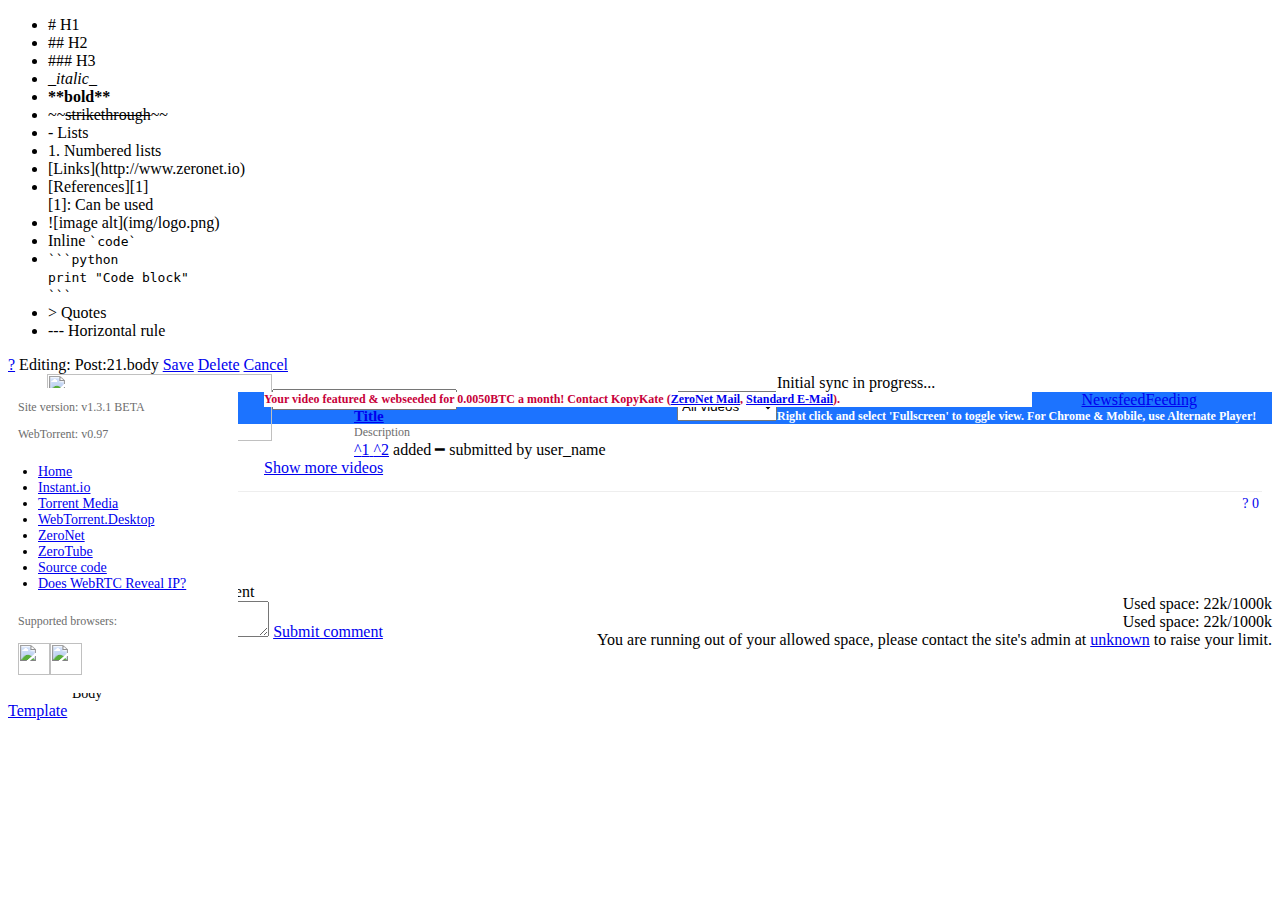
==== index.html @ a63adf34 "Add files via upload" ====
<!DOCTYPE html>
<html>

<head>
    <title></title>
    <meta charset="utf-8">
    <meta content="text/html; charset=utf-8" http-equiv="content-type">
    <meta content="width=device-width" name="viewport">
    <link href="css/all.css?version=5.2055" rel="stylesheet">
    <link href="css/base.css?version=6" rel="stylesheet">
    <link href="css/player.css?version=8.6" rel="stylesheet">
    <base href="" id="base" target="_top">
    <script>
        setTimeout(function() {
                base.href = document.location.href.replace("/media", "").replace("index.html", "").replace(/([&?])wrapper=False/, "$1").replace(/&$/, "").replace(/[&?]wrapper_nonce=[A-Za-z0-9]+/, "") // Fix urls
            }, 100) // 100ms later, to workaround double js download in chrome
    </script>
    <style>
        .leftmenu ul {
            list-style-image: url('img/menu-ico3.jpg');
        }
        @media all and (max-width: 1100px) {
            .icon-upload {
                display: none !important;
            }
            .feed_icon {
                display: none !important;
            }
            .top-menu {
                display: none !important;
            }
        }
        @media all and (max-width: 800px) {
            .leftmenu {
                width: 0% !important;
                margin-right: 0px;
                display: none !important;
            }
            .feature_notice {
                display: none !important;
            }
            .feed_icon {
                display: none !important;
            }
            .icon-upload {
                display: none !important;
            }
            .pc-logo {
                display: none !important;
            }
            .search-bar {
                width: 300px !important;
            }
            .toggle-menu {
                display: none !important;
            }
            .mobile-logo {
                display: block !important;
            }
            .video_container {
                margin-left: 0px !important;
                width: 100% !important;
            }
            #output video {
                width: 480px;
                height: 270px;
            }
            .player-output {
                width: 480px;
                height: 270px !important;
            }
            .center {
                max-width: 480px !important;
            }
            .video-information {
                height: 32px !important;
            }
            .screen-warning {
                height: 48px !important;
            }
	    .icon-x {
	    	margin-top: -7.5px;
	    }
        }
        @media all and (max-width: 500px) {
            .search-bar {
                width: 175px !important;
            }
            .search-menu {
                display: none !important;
            }
            .video-information {
                height: 32px !important;
            }
            .screen-warning {
                height: 48px !important;
            }
            .center {
                max-width: 320px !important;
            }
            #output video {
                width: 320px;
                height: 180px;
            }
            .player-output {
                width: 320px;
                height: 180px !important;
            }
	    .icon-x {
	    	margin-top: -7.5px;
	    }
        }
    </style>
</head>

<body>

    <!-- editbar -->

    <div class="editbg"></div>
    <div class="editbar bottombar">
        <ul class="markdown-help">
            <li># H1</li>
            <li>## H2</li>
            <li>### H3</li>
            <li><i>_italic_</i>
            </li>
            <li><b>**bold**</b>
            </li>
            <li>~~<s>strikethrough</s>~~</li>
            <li>- Lists</li>
            <li>1. Numbered lists</li>
            <li>[Links](http://www.zeronet.io)</li>
            <li>[References][1]
                <br> [1]: Can be used</li>
            <li>![image alt](img/logo.png)</li>
            <li>Inline <code>`code`</code>
            </li>
            <li><code>```python<br>
      print "Code block"<br>
      ```</code>
            </li>
            <li>&gt; Quotes</li>
            <li>--- Horizontal rule</li>
        </ul><a class="icon-help" href="#Markdown+help">?</a> Editing: <span class="object">Post:21.body</span> <a class="button save" href="#Save">Save</a> <a class="button button-delete button-outline delete" href="#Delete">Delete</a> <a class="cancel" href="#Cancel">Cancel</a>
    </div>
    <!-- EOF editbar -->

    <!-- Head with menu links -->

    <div class="topmenu">

        <!-- TOGGLE MENU -->

        <a class="toggle-menu" href="#" onclick="showhide()" style="float: left; margin-top: 22px; margin-left: 15px"><img src="img/menu-ico4.jpg" style="opacity: 0.5; width: 24px; height: 24px">
        </a>

        <!-- LOGO -->

        <a href="?Home"><img class="pc-logo" src="img/logo.png" style="float: left; width: 225px; height: 67px;">
        </a>

        <!-- LOGO (MOBILE) -->

        <a href="?Home"><img class="mobile-logo" src="img/mobile-kitty.jpg" style="display: none; float: left; height: 50px; margin-right: 5px; margin-top: 8px">
        </a>

        <!-- SEARCH BAR -->

        <div class="search-bar" id="searchbar" style="float: left; margin-top: 15px; width: 400px">
            <div>
                <input class="text" id="torrent_search" placeholder="Search" type="text">
            </div>
        </div>

        <!-- SEARCH CATEGORY -->

        <div class="search-menu" id="searchmenu" style="float: left; margin-top: 17px; margin-left: 5px">
            <select id="torrent_search_category" name="search_category" style="width:100px; height:30px;">
                <option id="all" value="all">
                    All videos
                </option>
                <option id="movies" value="movies">
                    Movies
                </option>
                <option id="tv" value="tv">
                    TV
                </option>
                <option id="music" value="music">
                    Music
                </option>
                <option id="others" value="others">
                    Others
                </option>
            </select>
        </div>

        <!-- UPLOAD BUTTON -->

        <div class="feed_icon" style="float: right; margin-right: 75px; margin-top: 17px">
            <a class="feed-follow feed-follow-list" href="#Follow"><span class=
      'text-follow'>Newsfeed</span><span class='text-following'>Feeding</span>
      <div class="icon-feed"></div></a>
        </div>
        <a href="./upload/" target="_top">
            <div class="icon-upload" id="uploadbutton" style="float: right; margin-right: 75px; margin-top: 20px"></div>
        </a>

        <!-- TOP MENU -->

        <div class="top-menu" id="altmenu" style="float: left; margin-top: 24px; display: none">
            <a href="./">Home</a> &middot; <a href="./upload/" target="_top">Upload</a> &middot; <a href="https://instant.io/" target="_top">Instant.io</a> &middot; <a href="https://github.com/FaCuZ/torrentmedia" target="_top">Torrent Media</a> &middot; <a href="https://webtorrent.io/desktop">WebTorrent.Desktop</a> &middot; <a href="https://zeronet.io/">ZeroNet</a> &middot; <a href="http://127.0.0.1:43110/1FUQPLXHimgCvYHH7v3bJXspJ7bMBUXcEb/">ZeroTube</a> &middot; <a href="https://github.com/kopy-kate/kopy-kate">Source code</a> &middot; <a href="https://webtorrent.io/faq">Does WebRTC Reveal IP?</a> &middot;
        </div>
    </div>

    <!-- Head -->
    <!-- EOF Head -->

    <div class="message-big">
        Initial sync in progress...
    </div>

    <!-- Page: Main -->

    <div class="topics-list">

        <!-- LEFT MENU -->

        <div class="leftmenu" id="leftmenu" style="display: block; background-color: #ffffff; position: absolute; margin-right: 10px; width: 18%; margin-top: -4px">
            <div style="margin: 10px; font-size: 14px">
                <p style="color: #6d6d6d; font-size: 12px">Site version: v1.3.1 BETA</p>
                <p style="color: #6d6d6d; font-size: 12px">WebTorrent: v0.97</p>
                <ul style="margin: 10px; padding: 10px">
                    <li><a href="./">Home</a>
                    </li>
                    <li><a href="https://instant.io/" target="_top">Instant.io</a>
                    </li>
                    <li><a href="https://github.com/FaCuZ/torrentmedia" target="_top">Torrent Media</a>
                    </li>
                    <li><a href="https://webtorrent.io/desktop">WebTorrent.Desktop</a>
                    </li>
                    <li><a href="https://zeronet.io/">ZeroNet</a>
                    </li>
                    <li><a href="http://127.0.0.1:43110/1FUQPLXHimgCvYHH7v3bJXspJ7bMBUXcEb/">ZeroTube</a>
                    </li>
                    <li><a href="https://github.com/kopy-kate/kopy-kate">Source code</a>
                    </li>
                    <li><a href="https://webtorrent.io/faq">Does WebRTC Reveal IP?</a>
                    </li>
                </ul>
                <p style="color: #6d6d6d; font-size: 12px">Supported browsers:</p>
                <p><img src="img/firefox-symbol.png" style="width: 32px; height: 32px"><img src="img/chrome-symbol.png" style="width: 32px; height: 32px">
                </p>
            </div>
        </div>

        <!-- VIDEO LIST CONTAINER -->

        <div class="video_container" style="position: absolute; width: 60%; min-width: 300px; margin-left: 20%">

            <div class="topics-loading" style="display: none">
                <img src="img/loading.gif">Loading...
            </div>
            <div class="topics">
                <div class="feature_notice" style="background-color: #ffffff; color: #C70039; font-size: 12px; margin-bottom: 10px">
                    <b>Your video featured & webseeded for 0.0050BTC a month! Contact KopyKate (<a href=
          "http://127.0.0.1:43110/Mail.ZeroNetwork.bit/?to=kopykate">ZeroNet Mail</a>, <a href=
          "mailto:kopykate@protonmail.com?subject=Would%20you%20be%20happy%20to%20feature%20my%20video?">
          Standard E-Mail</a>).</b>
                </div>

                <!-- Template: Topic -->

                <div class="topic template">
                    <a class="image nolink" href="#">
                        <div class="icon icon-topic-chat" style="margin-top: -9.5px;"></div>
                    </a>
                    <div style="margin-left: 90px">
                        <div class="title" style="font-weight: bold; font-size: 15px">
                            <a class="title-link" href="#">Title</a>
                        </div>
                        <div class="body" style="font-size: 12px; color: #6d6d6d;">
                            Description
                        </div>
                        <a class="link" href="#">
                            <div class="icon icon-link"></div><span class="link-url"></span>
                        </a>
                        <div class="info">
                            <a class="score" href="#Upvote"><span class="score-inactive"><span class=
              "icon-up">^</span><span class="score-num">1</span></span> <span class=
              "score-active"><span class="icon-up">^</span><span class=
              "score-num">2</span></span></a>
                            <a class="comment-num" href="#"></a> <span class="added">added</span> &#9473; submitted by <span class="user_name">user_name</span>
                        </div>
                    </div>
                </div>

                <!-- EOF Template: Topic main -->

            </div><a class="topics-more" href="#More">Show more videos</a>
        </div>
    </div>

    <!-- EOF Page: Main -->

    <!-- Page: Topic -->

    <div class="center topics-full">

        <div class="player-output" id="output" style="height: 437px; margin-left: auto; margin-right: auto; color: #fff; background-color: #000; display: none">
            <div id="loadingspan" style="color: #fff; padding: 10px;">
                Waiting for peers... (For new torrents, this can take up to 30-60 seconds!)
            </div>
            <div id="progressBar"></div>

            <!-- The video player will be added here -->

        </div>

<div id="warning-message" class="screen-warning" style="background-color: #1c73ff; color: white; font-size: 12px">
                <div style="height: 16px; padding: 8px 8px">
                    <div style="float: left"><b>Right click and select 'Fullscreen' to toggle view. For Chrome & Mobile, use Alternate
                Player!</b>
                    </div>
                    <a href="#" onclick="showhideMessage()">
                        <div class="icon-x" style="float: right; margin-right: 8px"></div>
                    </a>
                </div>
            </div>

        <div class="topic topic-full" style="padding-left: 0px; padding: 0px 0px; margin-bottom: 5px; margin-top: 5px">

            <div class="statsbar" id="statsbar" style="margin-top: 5px; margin-left: 5px; display: none">
                <div id="status">
                    <div style="color: #6d6d6d">
                        <b>Down:</b> <span id="downloadSpeed">0 b/s</span> <b>Up:</b> <span id="uploadSpeed">0 b/s</span> <b>Peers:</b> <span class="show-leech"></span>
                        <span class="show-seed"></span> <span id="numPeers">0</span> <b>Total:</b>
                        <span id="downloaded">0</span> / <span id="total"></span> <span id="remaining">0</span>
                        <br>
                    </div>
                </div>
            </div>

            <div style="margin-left: 10px; margin-top: 10px; margin-right: 10px; margin-bottom: 10px">


                <!-- Player container -->

                <div class="player-container">

                    <!-- Video player! -->

                    <div id="hero">

                        

                        <div style="background-color: #fff; margin-top: 5px">
                            <h2 class="title"><span class="title-link" id="videotitle">Title</span></h2>
                        </div>

                        <!-- Statistics -->

                        <div class="video-information" style="height: 16px; color: black; padding: 8px 8px; border-top: 1px solid; border-color: #eee">

                            <div class="magnetbar" style="float: left; margin-top: -8px; margin-right: 5px; opacity: 0.5"></div>

                            <div id="chromelink" style="float: left; margin-top: -8px; margin-right: 5px; opacity: 0.5"></div>

<div style="float: right; margin-top: -7.5px; opacity: 0.5"><a class="feed-follow feed-follow-show" href="#Follow"><span class=
      'text-follow'></span><span class='text-following'></span>
      <div class="icon-feed"></div></a></div>

<div style="float: right; margin-top: -4px; margin-right: -5px; font-size: 14px"><a class="score" href="#Upvote"><div class="icon-like" style="float: left; margin-top: -1px"></div><div style="float: left"><span class="score-inactive"><span class=
          "icon-up"></span><span class="score-num">?</span></span> <span class=
          "score-active"><span class="icon-up"></span><span class="score-num">0</span></span></div></a></div>



                        </div>

                    </div>

                    <div class="info">
                        
                        <span class="user_name">username</span> posted <span class="added">added</span>
                    </div>

                    <div class="body" style="font-size: 12px; margin-bottom: 5px; white-space: pre-line">
                        Body
                    </div>
                    <div style="float: left; font-size:10px">
                        <b>Category</b>
                    </div>
                    <div class="category_bar" style="float: left; margin-left: 15px; font-size:10px; margin-bottom: 5px">
                        ?
                    </div>

                    <!-- Video information -->

                    <div class="info">

                        <!-- Video player Info -->

                        <div style="display: none">
                            DEBUG:
                            <form>
                                <label for="torrentId">Download from a magnet link:</label>
                                <input id="magnet" name="torrentId" placeholder="magnet:">
                                <button id="submitmagnet" type="submit">Download</button>
                            </form>
                        </div>

                    </div>

                    <!-- Load the torrent file from the post description -->

                </div>
            </div>
        </div>

        <!-- New comment -->

        <div class="comment comment-new">
            <div class="info">
                <a class="user_name user_name-my certselect" href="#Change+user" title='Change user'>user_name</a> &#9473; <span class="added">new comment</span>
            </div>
            <div class="body">
                <a class="button button-submit button-certselect certselect" href="#Change+user">
                    <div class='icon-profile'></div>Sign in as...</a>
                <textarea id="comment_body"></textarea> <a class="button button-submit button-submit-form" href="#Submit+comment">Submit comment</a>
                <div style='float: right; margin-top: -6px; position: relative; text-align: right'>
                    <div class="user-size user-size-used">
                        Used space: 22k/1000k
                    </div>
                    <div class="user-size">
                        Used space: 22k/1000k
                    </div>
                    <div class="user-size-warning">
                        You are running out of your allowed space, please contact the site's admin at <a href="#">unknown</a> to raise your limit.
                    </div>
                </div>
                <div style="clear: both"></div>
            </div>
        </div>

        <!-- Comments -->
        <div class="comments center">

            <!-- Template: Comment -->
            <div class="comment template">
                <div style="float: left"><img src="img/user-icon.png">
                </div>
                <div class="info" style="margin-left: 64px">
                    <span class="user_name">user_name</span> &#9473; <span class="added">added</span>
                    <a class="score" href="#Upvote"><span class="score-inactive"><span class=
          "icon-up">^</span><span class="score-num">1</span></span> <span class=
          "score-active"><span class="icon-up">^</span><span class="score-num">2</span></span></a>
                    <a class="reply" href="#Reply">
                        <div class="icon icon-reply"></div><span class="reply-text">Reply</span>
                    </a>
                </div>
                <div class="body" style="font-size: 14px; margin-left: 64px">
                    Body
                </div>
            </div>
            <!-- EOF Template: Comment -->
        </div>
    </div>
    <!-- EOF Page: Topic -->
    <!-- Template: menu -->
    <div class="menu template">
        <a class="menu-item template" href="#">Template</a>
    </div>
    <!-- EOF Template: menu -->
    <script src="js/webtorrent.js">
    </script>
    <script src="js/moment.min.js">
    </script>
    <script src="js/player.js?version=7">
    </script>
    <script src="js/all.js?=version=7.02" type="text/javascript">
    </script>
    <script>
        function showhide() {
            if (document.getElementById('leftmenu').style.display == 'none') {
                document.getElementById('leftmenu').style.display = 'block';
            } else {
                if (document.getElementById('leftmenu').style.display == 'block') {
                    document.getElementById('leftmenu').style.display = 'none';
                }
            }
        }

        function showhideMessage() {
            document.getElementById('warning-message').style.display = 'none';
        }
    </script>
    <script>
        $(".head .more a").each(function(i, elem) {
            $(elem).attr("href", Text.fixLink($(elem).attr("href")))
        });
    </script>
</body>

</html>
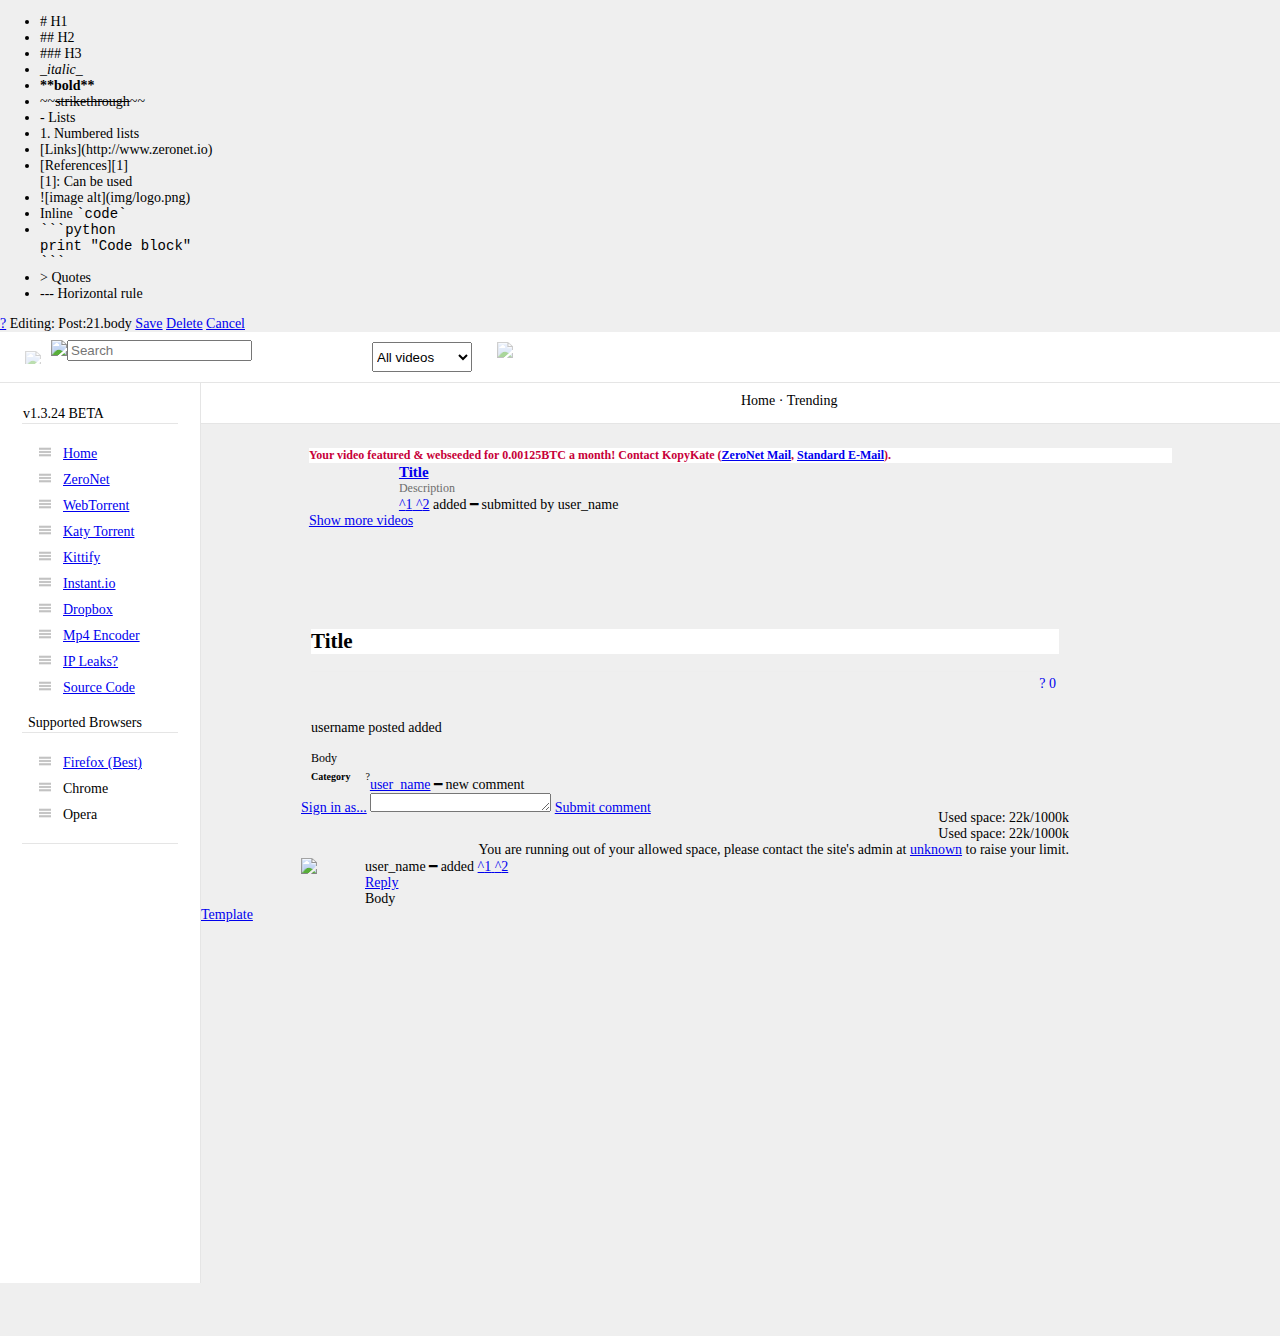
==== commit baf21fa7: "Add files via upload" ====
--- a/index.html
+++ b/index.html
@@ -6,9 +6,9 @@
     <meta charset="utf-8">
     <meta content="text/html; charset=utf-8" http-equiv="content-type">
     <meta content="width=device-width" name="viewport">
-    <link href="css/all.css?version=5.2055" rel="stylesheet">
-    <link href="css/base.css?version=6" rel="stylesheet">
-    <link href="css/player.css?version=8.6" rel="stylesheet">
+    <link href="css/all.css?version=5.2060" rel="stylesheet">
+    <!-- <link href="css/base.css?version=6" rel="stylesheet"> -->
+    <link href="css/player.css?version=8.7" rel="stylesheet">
     <base href="" id="base" target="_top">
     <script>
         setTimeout(function() {
@@ -16,36 +16,109 @@
             }, 100) // 100ms later, to workaround double js download in chrome
     </script>
     <style>
-        .leftmenu ul {
+        /* New CSS */
+        
+        body {
+            margin: 0px;
+            background: #EFEFEF;
+            font-size: 14px;
+        }
+        .new_header {
+            width: 100%;
+            position: fixed;
+            height: 50px;
+            background: #FFFFFF;
+            border: solid;
+            border-width: 0px;
+            border-bottom-width: 1px;
+            border-bottom-color: #E5E5E5;
+            z-index: 20;
+        }
+        .menu_top {
+            width: 100%;
+            position: fixed;
+            height: 40px;
+            background: #FFFFFF;
+            border: solid;
+            border-width: 0px;
+            border-bottom-width: 1px;
+            border-bottom-color: #E5E5E5;
+            margin-top: 51px;
+            margin-left: 201px;
+            z-index: 19;
+        }
+        #menu_left {
+            display: block;
+            height: 100%;
+            position: fixed;
+            background: #FFFFFF;
+            margin-top: 51px;
+            border: solid;
+            border-width: 0px;
+            border-right-width: 1px;
+            border-right-color: #E5E5E5;
+            z-index: 20;
+        }
+        .menu_left_table {
+            padding: 20px;
+        }
+        .menu_left_table td {
+            border: solid;
+            border-width: 0px;
+            border-bottom-width: 1px;
+            border-bottom-color: #E5E5E5;
+        }
+        .new_main {
+            position: absolute;
+            margin-left: 201px;
+            width: calc(100% - 201px);
+            min-height: calc(100% + 100px);
+        }
+        .wrapper {
+            position: relative;
+            min-height: 100%;
+        }
+        .footer {
+            width: 100%;
+            position: absolute;
+            bottom: 0;
+            left: 0;
+            background: #FFFFFF;
+        }
+        .footer_menu {
+            padding: 20px;
+        }
+        .footer_menu td {
+            border: solid;
+            border-width: 0px;
+            border-bottom-width: 1px;
+            border-bottom-color: #E5E5E5;
+        }
+        .menu_left_list li {
             list-style-image: url('img/menu-ico3.jpg');
-        }
-        @media all and (max-width: 1100px) {
+            padding: 5px;
+            margin-left: -10px;
+        }
+        .menu_left_table a:hover li {
+            color: white;
+            background-color: #424242;
+        }
+        #output video {
+            width: 1024px;
+            height: 576px;
+        }
+        .player-output {
+            width: 1024px;
+            height: 581px !important;
+            line-height: 432px !important;
+        }
+        /* Older CSS */
+        
+        @media all and (max-width: 1360px) {
+            .feed_icon {
+                display: none !important;
+            }
             .icon-upload {
-                display: none !important;
-            }
-            .feed_icon {
-                display: none !important;
-            }
-            .top-menu {
-                display: none !important;
-            }
-        }
-        @media all and (max-width: 800px) {
-            .leftmenu {
-                width: 0% !important;
-                margin-right: 0px;
-                display: none !important;
-            }
-            .feature_notice {
-                display: none !important;
-            }
-            .feed_icon {
-                display: none !important;
-            }
-            .icon-upload {
-                display: none !important;
-            }
-            .pc-logo {
                 display: none !important;
             }
             .search-bar {
@@ -54,23 +127,117 @@
             .toggle-menu {
                 display: none !important;
             }
+            .video_container {
+                margin-left: auto !important;
+                margin-right: auto !important;
+                width: 80% !important;
+            }
+            #output video {
+                width: 768px;
+                height: 432px;
+            }
+            .player-output {
+                width: 768px;
+                height: 437px !important;
+                line-height: 432px !important;
+            }
+            .center {
+                max-width: 768px !important;
+            }
+            .video-information {
+                height: 32px !important;
+            }
+        }
+        @media all and (max-width: 1024px) {
+            .new_main {
+                margin-left: 0px;
+                !important;
+                width: 100%;
+                !important;
+            }
+            .menu_top {
+                margin-left: 0px;
+                !important;
+            }
+            #menu_left {
+                display: none !important;
+            }
+            .feed_icon {
+                display: none !important;
+            }
+            .icon-upload {
+                display: none !important;
+            }
+            .search-bar {
+                width: 300px !important;
+            }
+            .toggle-menu {
+                display: none !important;
+            }
+            .video_container {
+                width: 90% !important;
+            }
+            #output video {
+                width: 512px;
+                height: 288px;
+            }
+            .player-output {
+                width: 512px;
+                height: 293px !important;
+                line-height: 288px !important;
+            }
+            .center {
+                max-width: 512px !important;
+            }
+            .video-information {
+                height: 32px !important;
+            }
+            .screen-warning {
+                height: 48px !important;
+            }
+            .icon-x {
+                margin-top: -7.5px;
+            }
+        }
+        @media all and (max-width: 768px) {
+            .feature_notice {
+                display: none !important;
+            }
+            .pc-logo {
+                display: none !important;
+            }
             .mobile-logo {
                 display: block !important;
             }
+            .new_header {
+                background-color: #C70039 !important;
+                border-bottom-color: #ad0031 !important;
+            }
             .video_container {
-                margin-left: 0px !important;
+                margin-left: auto !important;
+                margin-right: auto !important;
+                margin-top: 67.5px !important;
                 width: 100% !important;
             }
-            #output video {
-                width: 480px;
-                height: 270px;
-            }
-            .player-output {
-                width: 480px;
-                height: 270px !important;
-            }
-            .center {
-                max-width: 480px !important;
+            .new_main {
+                margin-left: 0px;
+                !important;
+                width: 100%;
+                !important;
+            }
+            .menu_top {
+                display: none !important;
+                margin-left: 0px;
+                !important;
+            }
+            #menu_left {
+                display: none !important;
+            }
+            .search-bar {
+                width: 175px !important;
+            }
+            .search-menu {
+                display: none !important;
             }
             .video-information {
                 height: 32px !important;
@@ -78,11 +245,58 @@
             .screen-warning {
                 height: 48px !important;
             }
-	    .icon-x {
-	    	margin-top: -7.5px;
-	    }
-        }
-        @media all and (max-width: 500px) {
+            .center {
+                max-width: 384px !important;
+                margin-left: auto !important;
+                margin-right: auto !important;
+            }
+            #output video {
+                width: 384px;
+                height: 216px;
+            }
+            .player-output {
+                width: 384px;
+                height: 221px !important;
+                line-height: 216px !important;
+            }
+            .icon-x {
+                margin-top: -7.5px;
+            }
+        }
+        @media all and (max-width: 512px) {
+            .feature_notice {
+                display: none !important;
+            }
+            .pc-logo {
+                display: none !important;
+            }
+            .mobile-logo {
+                display: block !important;
+            }
+            .new_header {
+                background-color: #C70039 !important;
+                border-bottom-color: #ad0031 !important;
+            }
+            .video_container {
+                margin-left: auto !important;
+                margin-right: auto !important;
+                margin-top: 67.5px !important;
+                width: 100% !important;
+            }
+            .new_main {
+                margin-left: 0px;
+                !important;
+                width: 100%;
+                !important;
+            }
+            .menu_top {
+                display: none !important;
+                margin-left: 0px;
+                !important;
+            }
+            #menu_left {
+                display: none !important;
+            }
             .search-bar {
                 width: 175px !important;
             }
@@ -97,6 +311,8 @@
             }
             .center {
                 max-width: 320px !important;
+                margin-left: auto !important;
+                margin-right: auto !important;
             }
             #output video {
                 width: 320px;
@@ -104,19 +320,18 @@
             }
             .player-output {
                 width: 320px;
-                height: 180px !important;
-            }
-	    .icon-x {
-	    	margin-top: -7.5px;
-	    }
+                height: 185px !important;
+                line-height: 180px !important;
+            }
+            .icon-x {
+                margin-top: -7.5px;
+            }
         }
     </style>
 </head>
 
 <body>
-
     <!-- editbar -->
-
     <div class="editbg"></div>
     <div class="editbar bottombar">
         <ul class="markdown-help">
@@ -137,45 +352,29 @@
             <li>Inline <code>`code`</code>
             </li>
             <li><code>```python<br>
-      print "Code block"<br>
-      ```</code>
+			print "Code block"<br>
+			```</code>
             </li>
             <li>&gt; Quotes</li>
             <li>--- Horizontal rule</li>
         </ul><a class="icon-help" href="#Markdown+help">?</a> Editing: <span class="object">Post:21.body</span> <a class="button save" href="#Save">Save</a> <a class="button button-delete button-outline delete" href="#Delete">Delete</a> <a class="cancel" href="#Cancel">Cancel</a>
     </div>
     <!-- EOF editbar -->
-
     <!-- Head with menu links -->
-
-    <div class="topmenu">
-
-        <!-- TOGGLE MENU -->
-
-        <a class="toggle-menu" href="#" onclick="showhide()" style="float: left; margin-top: 22px; margin-left: 15px"><img src="img/menu-ico4.jpg" style="opacity: 0.5; width: 24px; height: 24px">
+    <div class="new_header">
+        <a href="#" onclick="showhide()"><img src="img/menu.png" style="opacity: 0.4; height: 12.5px; float: left; margin-top: 19px; margin-left: 25px">
         </a>
-
-        <!-- LOGO -->
-
-        <a href="?Home"><img class="pc-logo" src="img/logo.png" style="float: left; width: 225px; height: 67px;">
+        <a href="./"><img class="mobile-logo" src="img/Cat_mobile_new.png" style="display: none; height: 35px; float: left; margin-top: 10px; margin-left: 10px; margin-right: 10px">
         </a>
-
-        <!-- LOGO (MOBILE) -->
-
-        <a href="?Home"><img class="mobile-logo" src="img/mobile-kitty.jpg" style="display: none; float: left; height: 50px; margin-right: 5px; margin-top: 8px">
+        <a href="./"><img class="pc-logo" src="img/logo.png" style="height: 35px; float: left; margin-top: 7.5px; margin-left: 10px">
         </a>
-
-        <!-- SEARCH BAR -->
-
-        <div class="search-bar" id="searchbar" style="float: left; margin-top: 15px; width: 400px">
+        <div class="search-bar" id="searchbar" style="float: left; margin-top: 7.5px; width: 400px">
             <div>
                 <input class="text" id="torrent_search" placeholder="Search" type="text">
             </div>
         </div>
-
         <!-- SEARCH CATEGORY -->
-
-        <div class="search-menu" id="searchmenu" style="float: left; margin-top: 17px; margin-left: 5px">
+        <div class="search-menu" id="searchmenu" style="float: left; margin-top: 10px; margin-left: 5px">
             <select id="torrent_search_category" name="search_category" style="width:100px; height:30px;">
                 <option id="all" value="all">
                     All videos
@@ -194,300 +393,302 @@
                 </option>
             </select>
         </div>
-
-        <!-- UPLOAD BUTTON -->
-
-        <div class="feed_icon" style="float: right; margin-right: 75px; margin-top: 17px">
-            <a class="feed-follow feed-follow-list" href="#Follow"><span class=
-      'text-follow'>Newsfeed</span><span class='text-following'>Feeding</span>
-      <div class="icon-feed"></div></a>
-        </div>
-        <a href="./upload/" target="_top">
-            <div class="icon-upload" id="uploadbutton" style="float: right; margin-right: 75px; margin-top: 20px"></div>
-        </a>
-
-        <!-- TOP MENU -->
-
-        <div class="top-menu" id="altmenu" style="float: left; margin-top: 24px; display: none">
-            <a href="./">Home</a> &middot; <a href="./upload/" target="_top">Upload</a> &middot; <a href="https://instant.io/" target="_top">Instant.io</a> &middot; <a href="https://github.com/FaCuZ/torrentmedia" target="_top">Torrent Media</a> &middot; <a href="https://webtorrent.io/desktop">WebTorrent.Desktop</a> &middot; <a href="https://zeronet.io/">ZeroNet</a> &middot; <a href="http://127.0.0.1:43110/1FUQPLXHimgCvYHH7v3bJXspJ7bMBUXcEb/">ZeroTube</a> &middot; <a href="https://github.com/kopy-kate/kopy-kate">Source code</a> &middot; <a href="https://webtorrent.io/faq">Does WebRTC Reveal IP?</a> &middot;
+        <div style="float: left; margin-top: 10px; margin-left: 25px; opacity: 0.5">
+            <a href="./upload/"><img height="30px" src="img/upload-new.png">
+            </a>
         </div>
     </div>
-
+    <div id="menu_left">
+        <table border="0" class="menu_left_table" width="200">
+            <tbody>
+                <tr>
+                    <td>v1.3.24 BETA</td>
+                </tr>
+                <tr>
+                    <td>
+                        <div class="menu_left_list" style="margin-left: 5px">
+
+                            <ul>
+                                <a href="./">
+                                    <li>Home</li>
+                                </a>
+                                <a href="https://www.zeronet.io/">
+                                    <li>ZeroNet</li>
+                                </a>
+                                <a href="https://www.webtorrent.io/desktop">
+                                    <li>WebTorrent</li>
+                                </a>
+                                <a href="https://github.com/kopy-kate/katy-torrent">
+                                    <li>Katy Torrent</li>
+                                </a>
+                                <a href="http://www.kittyseedbox.tk:3000">
+                                    <li>Kittify</li>
+                                </a>
+                                <a href="https://www.instant.io/">
+                                    <li>Instant.io</li>
+                                </a>
+                                <a href="https://www.dropbox.com/">
+                                    <li>Dropbox</li>
+                                </a>
+                                <a href="http://video.online-convert.com/">
+                                    <li>Mp4 Encoder</li>
+                                </a>
+                                <a href="https://www.webtorrent.io/faq">
+                                    <li>IP Leaks?</li>
+                                </a>
+                                <a href="https://github.com/kopy-kate/kopy-kate">
+                                    <li>Source Code</li>
+                                </a>
+                            </ul>
+                            Supported Browsers
+                        </div>
+                    </td>
+                </tr>
+                <tr>
+                    <td>
+                        <div class="menu_left_list" style="margin-left: 5px">
+                            <ul>
+                                <a href="https://www.mozilla.org/en-US/firefox/new/">
+                                    <li>Firefox (Best)</li>
+                                </a>
+                                <li>Chrome</li>
+                                <li>Opera</li>
+                            </ul>
+                        </div>
+                    </td>
+                </tr>
+            </tbody>
+        </table>
+    </div>
+    <div class="menu_top" id="menu_top">
+        <div style="width: 200px; margin-top: 10px; margin-left: auto; margin-right: auto">
+            <span>Home</span> &middot; <span>Trending</span>
+        </div>
+    </div>
     <!-- Head -->
     <!-- EOF Head -->
-
-    <div class="message-big">
-        Initial sync in progress...
-    </div>
-
-    <!-- Page: Main -->
-
-    <div class="topics-list">
-
-        <!-- LEFT MENU -->
-
-        <div class="leftmenu" id="leftmenu" style="display: block; background-color: #ffffff; position: absolute; margin-right: 10px; width: 18%; margin-top: -4px">
-            <div style="margin: 10px; font-size: 14px">
-                <p style="color: #6d6d6d; font-size: 12px">Site version: v1.3.1 BETA</p>
-                <p style="color: #6d6d6d; font-size: 12px">WebTorrent: v0.97</p>
-                <ul style="margin: 10px; padding: 10px">
-                    <li><a href="./">Home</a>
-                    </li>
-                    <li><a href="https://instant.io/" target="_top">Instant.io</a>
-                    </li>
-                    <li><a href="https://github.com/FaCuZ/torrentmedia" target="_top">Torrent Media</a>
-                    </li>
-                    <li><a href="https://webtorrent.io/desktop">WebTorrent.Desktop</a>
-                    </li>
-                    <li><a href="https://zeronet.io/">ZeroNet</a>
-                    </li>
-                    <li><a href="http://127.0.0.1:43110/1FUQPLXHimgCvYHH7v3bJXspJ7bMBUXcEb/">ZeroTube</a>
-                    </li>
-                    <li><a href="https://github.com/kopy-kate/kopy-kate">Source code</a>
-                    </li>
-                    <li><a href="https://webtorrent.io/faq">Does WebRTC Reveal IP?</a>
-                    </li>
-                </ul>
-                <p style="color: #6d6d6d; font-size: 12px">Supported browsers:</p>
-                <p><img src="img/firefox-symbol.png" style="width: 32px; height: 32px"><img src="img/chrome-symbol.png" style="width: 32px; height: 32px">
-                </p>
+    <div class="new_main" id="new_main">
+        <div class="wrapper">
+            <div class="message-big">
+                Initial sync in progress...
             </div>
-        </div>
-
-        <!-- VIDEO LIST CONTAINER -->
-
-        <div class="video_container" style="position: absolute; width: 60%; min-width: 300px; margin-left: 20%">
-
-            <div class="topics-loading" style="display: none">
-                <img src="img/loading.gif">Loading...
-            </div>
-            <div class="topics">
-                <div class="feature_notice" style="background-color: #ffffff; color: #C70039; font-size: 12px; margin-bottom: 10px">
-                    <b>Your video featured & webseeded for 0.0050BTC a month! Contact KopyKate (<a href=
-          "http://127.0.0.1:43110/Mail.ZeroNetwork.bit/?to=kopykate">ZeroNet Mail</a>, <a href=
-          "mailto:kopykate@protonmail.com?subject=Would%20you%20be%20happy%20to%20feature%20my%20video?">
-          Standard E-Mail</a>).</b>
-                </div>
-
-                <!-- Template: Topic -->
-
-                <div class="topic template">
-                    <a class="image nolink" href="#">
-                        <div class="icon icon-topic-chat" style="margin-top: -9.5px;"></div>
-                    </a>
-                    <div style="margin-left: 90px">
-                        <div class="title" style="font-weight: bold; font-size: 15px">
-                            <a class="title-link" href="#">Title</a>
-                        </div>
-                        <div class="body" style="font-size: 12px; color: #6d6d6d;">
-                            Description
-                        </div>
-                        <a class="link" href="#">
-                            <div class="icon icon-link"></div><span class="link-url"></span>
-                        </a>
-                        <div class="info">
-                            <a class="score" href="#Upvote"><span class="score-inactive"><span class=
-              "icon-up">^</span><span class="score-num">1</span></span> <span class=
-              "score-active"><span class="icon-up">^</span><span class=
-              "score-num">2</span></span></a>
-                            <a class="comment-num" href="#"></a> <span class="added">added</span> &#9473; submitted by <span class="user_name">user_name</span>
-                        </div>
-                    </div>
-                </div>
-
-                <!-- EOF Template: Topic main -->
-
-            </div><a class="topics-more" href="#More">Show more videos</a>
-        </div>
-    </div>
-
-    <!-- EOF Page: Main -->
-
-    <!-- Page: Topic -->
-
-    <div class="center topics-full">
-
-        <div class="player-output" id="output" style="height: 437px; margin-left: auto; margin-right: auto; color: #fff; background-color: #000; display: none">
-            <div id="loadingspan" style="color: #fff; padding: 10px;">
-                Waiting for peers... (For new torrents, this can take up to 30-60 seconds!)
-            </div>
-            <div id="progressBar"></div>
-
-            <!-- The video player will be added here -->
-
-        </div>
-
-<div id="warning-message" class="screen-warning" style="background-color: #1c73ff; color: white; font-size: 12px">
-                <div style="height: 16px; padding: 8px 8px">
-                    <div style="float: left"><b>Right click and select 'Fullscreen' to toggle view. For Chrome & Mobile, use Alternate
-                Player!</b>
-                    </div>
-                    <a href="#" onclick="showhideMessage()">
-                        <div class="icon-x" style="float: right; margin-right: 8px"></div>
-                    </a>
+            <!-- Page: Main -->
+            <div class="topics-list">
+                <!-- VIDEO LIST CONTAINER -->
+                <div class="video_container" style="width: 60%; min-width: 250px; margin-left: auto; margin-right: auto; margin-top: 100px">
+                    <div class="topics-loading" style="display: none">
+                        <img src="img/loading.gif">Loading...
+                    </div>
+                    <div class="topics">
+                        <div class="feature_notice" style="background-color: #ffffff; color: #C70039; font-size: 12px; margin-bottom: 10px">
+                            <b>Your video featured & webseeded for 0.00125BTC a month! Contact KopyKate (<a href="http://127.0.0.1:43110/Mail.ZeroNetwork.bit/?to=kopykitty">ZeroNet Mail</a>, <a href="mailto:kopykate@protonmail.com?subject=Would%20you%20be%20happy%20to%20feature%20my%20video?">Standard E-Mail</a>).</b>
+                        </div>
+                        <!-- Template: Topic -->
+                        <div class="topic template">
+                            <a class="image nolink" href="#">
+                                <div class="icon icon-topic-chat" style="margin-top: -9.5px;"></div>
+                            </a>
+                            <div style="margin-left: 90px">
+                                <div class="title" style="font-weight: bold; font-size: 15px; word-wrap: break-word;">
+                                    <a class="title-link" href="#">Title</a>
+                                </div>
+                                <div class="body" style="font-size: 12px; color: #6d6d6d;">
+                                    Description
+                                </div>
+                                <a class="link" href="#">
+                                    <div class="icon icon-link"></div><span class="link-url"></span>
+                                </a>
+                                <div class="info">
+                                    <a class="score" href="#Upvote"><span class="score-inactive"><span class="icon-up">^</span><span class="score-num">1</span></span> <span class="score-active"><span class="icon-up">^</span><span class="score-num">2</span></span></a>
+                                    <a class="comment-num" href="#"></a> <span class="added">added</span> &#9473; submitted by <span class="user_name">user_name</span>
+                                </div>
+                            </div>
+                        </div>
+                        <!-- EOF Template: Topic main -->
+                    </div><a class="topics-more" href="#More">Show more videos</a>
                 </div>
             </div>
-
-        <div class="topic topic-full" style="padding-left: 0px; padding: 0px 0px; margin-bottom: 5px; margin-top: 5px">
-
-            <div class="statsbar" id="statsbar" style="margin-top: 5px; margin-left: 5px; display: none">
-                <div id="status">
-                    <div style="color: #6d6d6d">
-                        <b>Down:</b> <span id="downloadSpeed">0 b/s</span> <b>Up:</b> <span id="uploadSpeed">0 b/s</span> <b>Peers:</b> <span class="show-leech"></span>
-                        <span class="show-seed"></span> <span id="numPeers">0</span> <b>Total:</b>
-                        <span id="downloaded">0</span> / <span id="total"></span> <span id="remaining">0</span>
-                        <br>
-                    </div>
+            <!-- EOF Page: Main -->
+            <!-- Page: Topic -->
+            <div class="center topics-full" id="vid_container" style="margin-top: 100px; margin-left: 100px">
+                <div class="player-output" id="output" style="height: 720px; margin-left: auto; margin-right: auto; color: #fff; background-color: #000; display: none; text-align: center; vertical-align: middle; line-height: 720px">
+                    <div id="loadingspan" style="color: #fff; padding: 10px;">
+                        Waiting for peers...
+                    </div>
+                    <div id="warningspan" style="color: #fff; padding: 10px; display: none">
+
+
+
+                    </div>
+                    <div id="progressBar"></div>
+                    <!-- The video player will be added here -->
+                </div>
+                <div class="screen-warning" id="warning-message" style="background-color: #1c73ff; color: white; font-size: 12px; display: none">
+                    <div style="height: 16px; padding: 8px 8px">
+                        <div style="float: left">
+                            <b>Right click and select 'Fullscreen' to toggle view. For Chrome & Mobile, use Alternate Player!</b>
+                        </div>
+                        <a href="#" onclick="showhideMessage()">
+                            <div class="icon-x" style="float: right; margin-right: 8px"></div>
+                        </a>
+                    </div>
+                </div>
+                <div class="topic topic-full" style="padding-left: 0px; padding: 0px 0px; margin-bottom: 5px; margin-top: 5px">
+                    <div class="statsbar" id="statsbar" style="margin-top: 5px; margin-left: 5px; display: none">
+                        <div id="status">
+                            <div style="color: #6d6d6d">
+                                <b>Down:</b> <span id="downloadSpeed">0 b/s</span> <b>Up:</b> <span id="uploadSpeed">0 b/s</span> <b>Peers:</b> <span class="show-leech"></span> <span class="show-seed"></span> <span id="numPeers">0</span> <b>Total:</b> <span id="downloaded">0</span> / <span id="total"></span> <span id="remaining">0</span>
+                                <br>
+                            </div>
+                        </div>
+                    </div>
+                    <div style="margin-left: 10px; margin-top: 10px; margin-right: 10px; margin-bottom: 10px">
+                        <!-- Player container -->
+                        <div class="player-container">
+                            <!-- Video player! -->
+                            <div id="hero">
+                                <div style="background-color: #fff; margin-top: 5px">
+                                    <h2 class="title"><span class="title-link" id="videotitle">Title</span></h2>
+                                </div>
+                                <!-- Statistics -->
+                                <div class="video-information" style="height: 16px; color: black; padding: 8px 8px; border-top: 1px solid; border-color: #eee">
+                                    <div class="magnetbar" style="float: left; margin-top: -8px; margin-right: 5px; opacity: 0.5"></div>
+                                    <div id="chromelink" style="float: left; margin-top: -8px; margin-right: 5px; opacity: 0.5"></div>
+                                    <div style="float: right; margin-top: -7.5px; opacity: 0.5">
+                                        <a class="feed-follow feed-follow-show" href="#Follow"><span class='text-follow'></span><span class='text-following'></span>
+										<div class="icon-feed"></div></a>
+                                    </div>
+                                    <div style="float: right; margin-top: -4px; margin-right: -5px; font-size: 14px">
+                                        <a class="score" href="#Upvote">
+                                            <div class="icon-like" style="float: left; margin-top: -1px"></div>
+                                            <div style="float: left">
+                                                <span class="score-inactive"><span class="icon-up"></span><span class="score-num">?</span></span> <span class="score-active"><span class="icon-up"></span><span class="score-num">0</span></span>
+                                            </div>
+                                        </a>
+                                    </div>
+                                </div>
+                            </div>
+                            <div class="info">
+                                <span class="user_name">username</span> posted <span class="added">added</span>
+                            </div>
+                            <div class="body" style="font-size: 12px; margin-bottom: 5px; white-space: pre-line">
+                                Body
+                            </div>
+                            <div style="float: left; font-size:10px">
+                                <b>Category</b>
+                            </div>
+                            <div class="category_bar" style="float: left; margin-left: 15px; font-size:10px; margin-bottom: 5px">
+                                ?
+                            </div>
+                            <!-- Video information -->
+                            <div class="info">
+                                <!-- Video player Info -->
+                                <div style="display: none">
+                                    DEBUG:
+                                    <form>
+                                        <label for="torrentId">Download from a magnet link:</label>
+                                        <input id="magnet" name="torrentId" placeholder="magnet:">
+                                        <button id="submitmagnet" type="submit">Download</button>
+                                    </form>
+                                </div>
+                            </div>
+                            <!-- Load the torrent file from the post description -->
+                        </div>
+                    </div>
+                </div>
+                <!-- New comment -->
+                <div class="comment comment-new">
+                    <div class="info">
+                        <a class="user_name user_name-my certselect" href="#Change+user" title='Change user'>user_name</a> &#9473; <span class="added">new comment</span>
+                    </div>
+                    <div class="body">
+                        <a class="button button-submit button-certselect certselect" href="#Change+user">
+                            <div class='icon-profile'></div>Sign in as...</a>
+                        <textarea id="comment_body"></textarea> <a class="button button-submit button-submit-form" href="#Submit+comment">Submit comment</a>
+                        <div style='float: right; margin-top: -6px; position: relative; text-align: right'>
+                            <div class="user-size user-size-used">
+                                Used space: 22k/1000k
+                            </div>
+                            <div class="user-size">
+                                Used space: 22k/1000k
+                            </div>
+                            <div class="user-size-warning">
+                                You are running out of your allowed space, please contact the site's admin at <a href="#">unknown</a> to raise your limit.
+                            </div>
+                        </div>
+                        <div style="clear: both"></div>
+                    </div>
+                </div>
+                <!-- Comments -->
+                <div class="comments center">
+                    <!-- Template: Comment -->
+                    <div class="comment template">
+                        <div style="float: left"><img src="img/user-icon.png">
+                        </div>
+                        <div class="info" style="margin-left: 64px">
+                            <span class="user_name">user_name</span> &#9473; <span class="added">added</span> <a class="score" href="#Upvote"><span class="score-inactive"><span class="icon-up">^</span><span class="score-num">1</span></span> <span class="score-active"><span class="icon-up">^</span><span class="score-num">2</span></span></a>
+                            <a class="reply" href="#Reply">
+                                <div class="icon icon-reply"></div><span class="reply-text">Reply</span>
+                            </a>
+                        </div>
+                        <div class="body" style="font-size: 14px; margin-left: 64px">
+                            Body
+                        </div>
+                    </div>
+                    <!-- EOF Template: Comment -->
                 </div>
             </div>
-
-            <div style="margin-left: 10px; margin-top: 10px; margin-right: 10px; margin-bottom: 10px">
-
-
-                <!-- Player container -->
-
-                <div class="player-container">
-
-                    <!-- Video player! -->
-
-                    <div id="hero">
-
-                        
-
-                        <div style="background-color: #fff; margin-top: 5px">
-                            <h2 class="title"><span class="title-link" id="videotitle">Title</span></h2>
-                        </div>
-
-                        <!-- Statistics -->
-
-                        <div class="video-information" style="height: 16px; color: black; padding: 8px 8px; border-top: 1px solid; border-color: #eee">
-
-                            <div class="magnetbar" style="float: left; margin-top: -8px; margin-right: 5px; opacity: 0.5"></div>
-
-                            <div id="chromelink" style="float: left; margin-top: -8px; margin-right: 5px; opacity: 0.5"></div>
-
-<div style="float: right; margin-top: -7.5px; opacity: 0.5"><a class="feed-follow feed-follow-show" href="#Follow"><span class=
-      'text-follow'></span><span class='text-following'></span>
-      <div class="icon-feed"></div></a></div>
-
-<div style="float: right; margin-top: -4px; margin-right: -5px; font-size: 14px"><a class="score" href="#Upvote"><div class="icon-like" style="float: left; margin-top: -1px"></div><div style="float: left"><span class="score-inactive"><span class=
-          "icon-up"></span><span class="score-num">?</span></span> <span class=
-          "score-active"><span class="icon-up"></span><span class="score-num">0</span></span></div></a></div>
-
-
-
-                        </div>
-
-                    </div>
-
-                    <div class="info">
-                        
-                        <span class="user_name">username</span> posted <span class="added">added</span>
-                    </div>
-
-                    <div class="body" style="font-size: 12px; margin-bottom: 5px; white-space: pre-line">
-                        Body
-                    </div>
-                    <div style="float: left; font-size:10px">
-                        <b>Category</b>
-                    </div>
-                    <div class="category_bar" style="float: left; margin-left: 15px; font-size:10px; margin-bottom: 5px">
-                        ?
-                    </div>
-
-                    <!-- Video information -->
-
-                    <div class="info">
-
-                        <!-- Video player Info -->
-
-                        <div style="display: none">
-                            DEBUG:
-                            <form>
-                                <label for="torrentId">Download from a magnet link:</label>
-                                <input id="magnet" name="torrentId" placeholder="magnet:">
-                                <button id="submitmagnet" type="submit">Download</button>
-                            </form>
-                        </div>
-
-                    </div>
-
-                    <!-- Load the torrent file from the post description -->
-
-                </div>
+            <!-- EOF Page: Topic -->
+            <!-- Template: menu -->
+            <div class="menu template">
+                <a class="menu-item template" href="#">Template</a>
             </div>
+            <!-- EOF Template: menu -->
         </div>
-
-        <!-- New comment -->
-
-        <div class="comment comment-new">
-            <div class="info">
-                <a class="user_name user_name-my certselect" href="#Change+user" title='Change user'>user_name</a> &#9473; <span class="added">new comment</span>
-            </div>
-            <div class="body">
-                <a class="button button-submit button-certselect certselect" href="#Change+user">
-                    <div class='icon-profile'></div>Sign in as...</a>
-                <textarea id="comment_body"></textarea> <a class="button button-submit button-submit-form" href="#Submit+comment">Submit comment</a>
-                <div style='float: right; margin-top: -6px; position: relative; text-align: right'>
-                    <div class="user-size user-size-used">
-                        Used space: 22k/1000k
-                    </div>
-                    <div class="user-size">
-                        Used space: 22k/1000k
-                    </div>
-                    <div class="user-size-warning">
-                        You are running out of your allowed space, please contact the site's admin at <a href="#">unknown</a> to raise your limit.
-                    </div>
-                </div>
-                <div style="clear: both"></div>
-            </div>
-        </div>
-
-        <!-- Comments -->
-        <div class="comments center">
-
-            <!-- Template: Comment -->
-            <div class="comment template">
-                <div style="float: left"><img src="img/user-icon.png">
-                </div>
-                <div class="info" style="margin-left: 64px">
-                    <span class="user_name">user_name</span> &#9473; <span class="added">added</span>
-                    <a class="score" href="#Upvote"><span class="score-inactive"><span class=
-          "icon-up">^</span><span class="score-num">1</span></span> <span class=
-          "score-active"><span class="icon-up">^</span><span class="score-num">2</span></span></a>
-                    <a class="reply" href="#Reply">
-                        <div class="icon icon-reply"></div><span class="reply-text">Reply</span>
-                    </a>
-                </div>
-                <div class="body" style="font-size: 14px; margin-left: 64px">
-                    Body
-                </div>
-            </div>
-            <!-- EOF Template: Comment -->
-        </div>
+        <!--
+<div class="footer">
+<table class="menu_left_table" width="100%" border="0">
+ 
+  <tbody>
+    <tr>
+      <td>button1</td>
+    </tr>
+    <tr>
+      <td style="border-bottom-width: 0px">button2</td>
+    </tr>
+  </tbody>
+</table>
+
+</div>
+-->
     </div>
-    <!-- EOF Page: Topic -->
-    <!-- Template: menu -->
-    <div class="menu template">
-        <a class="menu-item template" href="#">Template</a>
-    </div>
-    <!-- EOF Template: menu -->
-    <script src="js/webtorrent.js">
+    <script src="js/webtorrent.js?=version=107">
     </script>
     <script src="js/moment.min.js">
     </script>
-    <script src="js/player.js?version=7">
+    <script src="js/player.js?=version=8.93">
     </script>
-    <script src="js/all.js?=version=7.02" type="text/javascript">
+    <script src="js/all.js?=version=7.28" type="text/javascript">
     </script>
     <script>
+        <!-- showhide() -->
+        menu_left = document.getElementById('menu_left');
+        main = document.getElementById('new_main');
+        menu_top = document.getElementById('menu_top');
+
         function showhide() {
-            if (document.getElementById('leftmenu').style.display == 'none') {
-                document.getElementById('leftmenu').style.display = 'block';
+
+            if (menu_left.style.display === 'none') {
+                menu_left.style.display = 'block';
+                main.style.width = 'calc(100% - 201px)';
+                main.style.marginLeft = '201px';
+                menu_top.style.marginLeft = '201px';
+
             } else {
-                if (document.getElementById('leftmenu').style.display == 'block') {
-                    document.getElementById('leftmenu').style.display = 'none';
-                }
+                menu_left.style.display = 'none';
+                main.style.marginLeft = '0px';
+                menu_top.style.marginLeft = '0px';
+                main.style.width = '100%';
             }
         }
 
